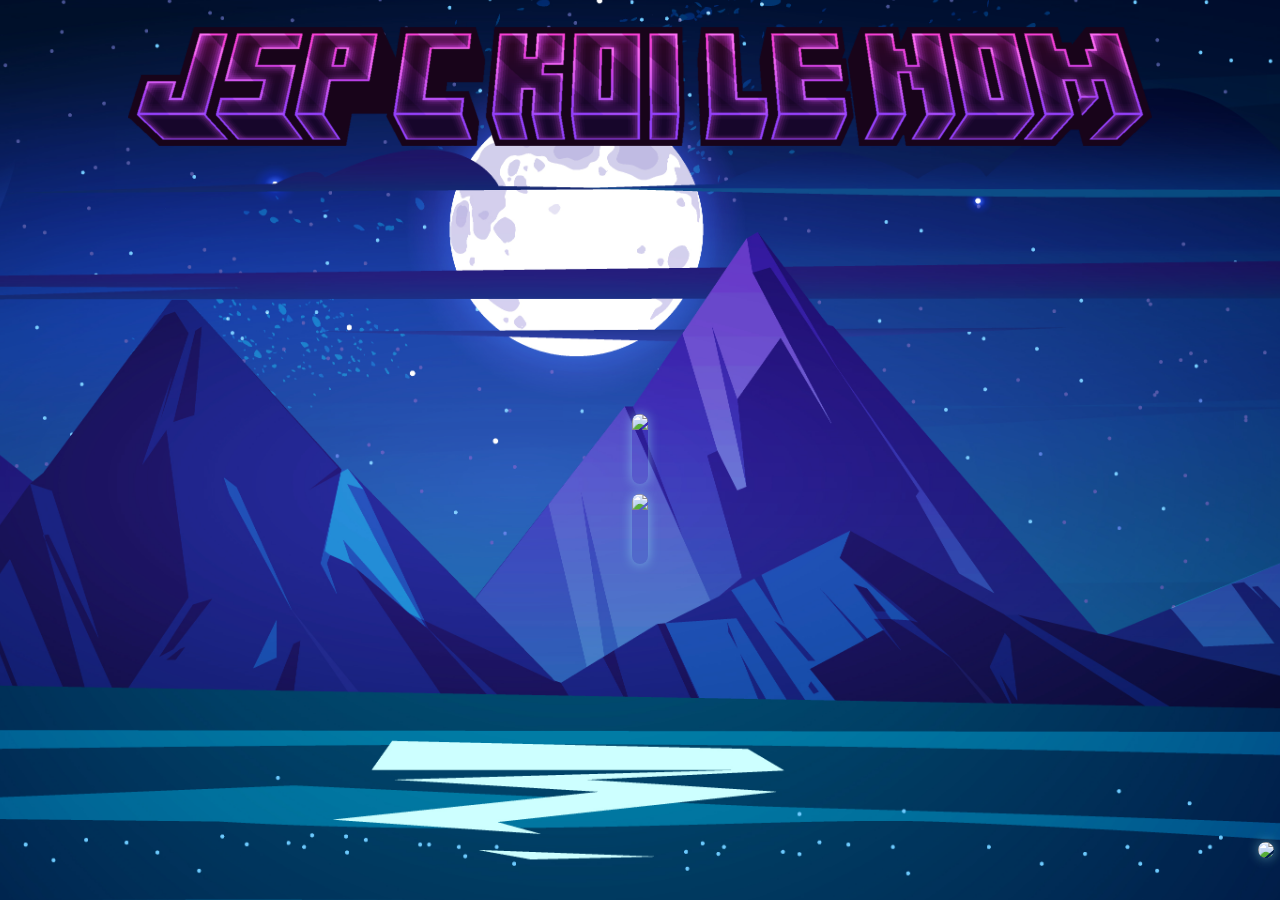
==== main_menu.html @ 4d18b7ef "Base" ====
<!DOCTYPE html>
<html lang="fr">
    <head>
        <meta charset="UTF-8">
        <meta name="viewport" content="width=device-width, initial-scale=1.0">
        <link rel="stylesheet" href="./css/main_menu.css">
        <link rel="shortcut icon" href="assets/icon.png" type="image/x-icon">
        <title>The jsp</title>
    </head>
    <body>
        <div id="container" class="ust">
            <div class="background" id="background"></div>
            <span id="content">
                <div id="menu" class="ust">
                    <img id="title" class="ust" src="./assets/main_menu/title.png">
                    <div id="buttons">    
                        <img class="button ust" id="play_btn" src="https://dabuttonfactory.com/button.png?t=Play [Pas encore la]&f=Open+Sans-Bold&ts=26&tc=fff&hp=98&vp=20&c=11&bgt=gradient&bgc=29b3b3&ebgc=783cad">
                        <img class="button ust" id="opt_btn" src="https://dabuttonfactory.com/button.png?t=Options [cassé]&f=Open+Sans-Bold&ts=26&tc=fff&hp=74&vp=20&c=11&bgt=gradient&bgc=29b3b3&ebgc=783cad">
                    </div>
                    <img class="button ust" id="g_btn" src="https://dabuttonfactory.com/button.png?t=Go to WebGL test page&f=Open+Sans-Bold&ts=26&tc=000&hp=97&vp=20&c=11&bgt=gradient&bgc=a0ff7c&ebgc=7cffd1">
                </div>
                <span id="quit_popup">
                    <h1 class="ust">Quitter ?</h1>
                    <img class="button_quit ust" id="no_btn_quit" src="https://dabuttonfactory.com/button.png?t=Non&f=Open+Sans-Bold&ts=26&tc=fff&hp=97&vp=20&c=11&bgt=unicolored&bgc=e10e0a">
                    <img class="button_quit ust" id="yes_btn_quit" src="https://dabuttonfactory.com/button.png?t=Oui&f=Open+Sans-Bold&ts=26&tc=fff&hp=97&vp=20&c=11&bgt=unicolored&bgc=2aea21">
                </span>
            </span>
        </div>
        <script src="./js/mainmenu_background.js"></script>
        <script src="./js/main_menu.js"></script>
        <script src="./js/copy_protection.js"></script>
    </body>
</html>
---- css/main_menu.css ----
* {
    margin: 0;
    padding: 0;
    box-sizing: border-box;
    font-family: monospace;
}

.ust {
    user-select: none;
    -moz-user-select: none;
    -webkit-user-drag: none;
    -webkit-user-select: none;
    -ms-user-select: none;
  }
  
Body, html {
    margin: 0;
    padding: 0;
    height: 100vh;
    overflow: hidden;
}
#container {
    position: relative;
    width: 100vw;
    height: 100vh;
    background-color: #282c34;
    overflow: hidden;
}
.background {
    position: absolute;
    top: -25%;
    left: -25%;
    width: 140vw;
    height: 140vh;
    background: url('../assets/main_menu/background.jpg') no-repeat center/cover;
    transition: transform 0.3s cubic-bezier(0.25, 1, 0.5, 1);
}

#menu {
    display: grid;
    position: relative;
    grid-template-columns: 1fr;
    justify-items: center;
    justify-content: center;
}

#buttons {
    display: grid;
    grid-template-rows: repeat(3, 70px);
    grid-gap: 10px;
    position: absolute;
    top: 46vh;
    justify-items: center;
}

.button {
    transition: ease-in 0.12s;
    border-radius: 15px;
    box-shadow: 0px 0px 12px rgba(157, 255, 250, 0.483);
    cursor: pointer;
    display: block;
    width: auto;  
}
#title {
    position: absolute;
    top: 3vh;
    scale: 1vh;
}

.button:hover {
    transform: scale(1.038);
}

#buttons :nth-child(1) {
    top:43vh;
    grid-row: 1;
}

#buttons :nth-child(2){
    top:54vh;
    grid-row: 2;
}

#g_btn {
    position: absolute;
    right: 0.5vw;
    top: 93.5vh;
}
#quit_popup {
    display: none;

}

/* #buttons :nth-child(3){
    top:65vh;
    grid-row: 3;
}



#quit_popup h1{
    margin-bottom: 30px;
    color: white;
    font-family: 'monospace';
}

.button_quit {
    margin-left: 10px;
    box-shadow: 0 0 10px rgba(255, 237, 237, 0.253);
    border-radius: 16px;
    transition: ease-in 0.06s;
}
.button_quit:hover {
    transform: scale(1.03);
} */
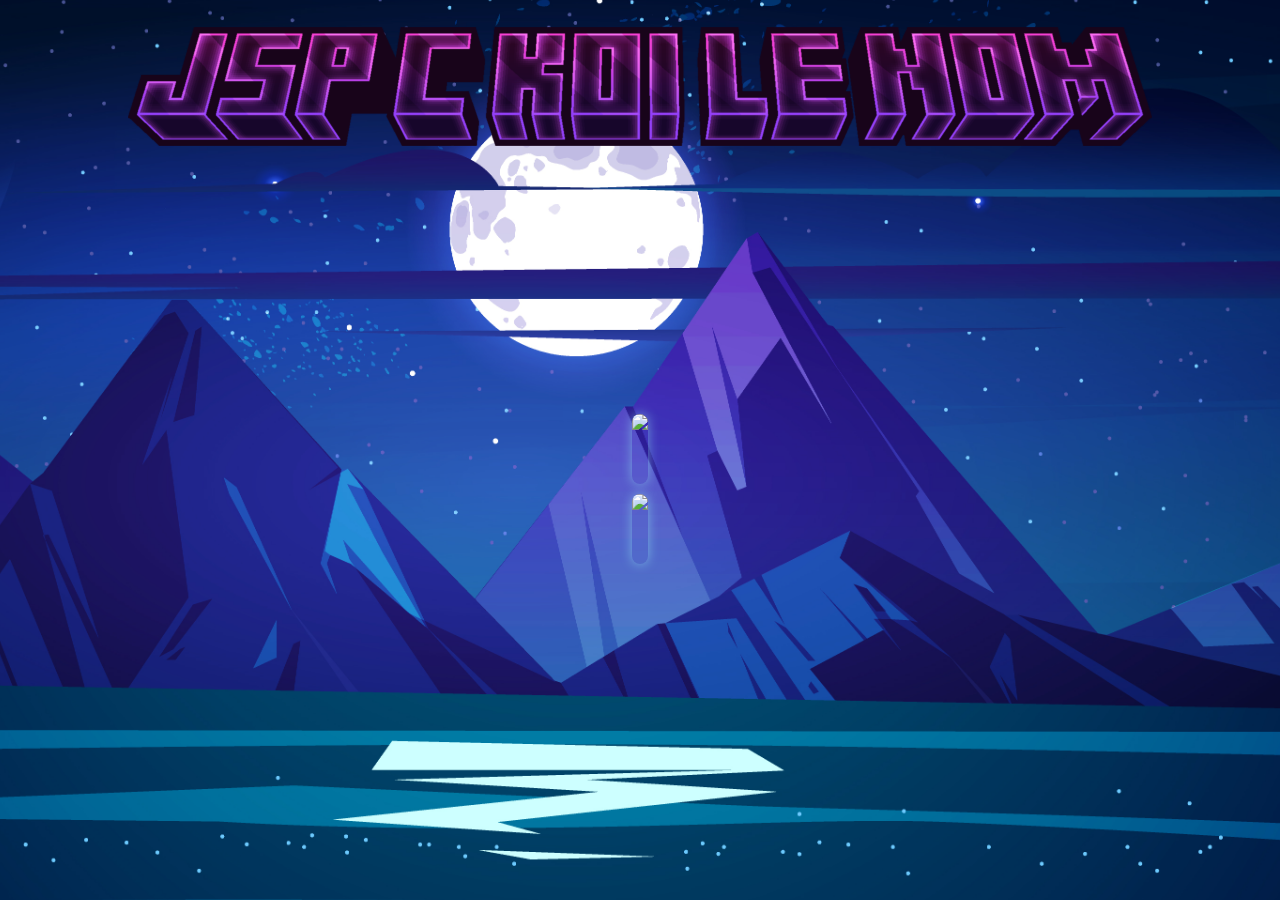
==== commit ca9f64b4: "START" ====
--- a/main_menu.html
+++ b/main_menu.html
@@ -14,10 +14,10 @@
                 <div id="menu" class="ust">
                     <img id="title" class="ust" src="./assets/main_menu/title.png">
                     <div id="buttons">    
-                        <img class="button ust" id="play_btn" src="https://dabuttonfactory.com/button.png?t=Play [Pas encore la]&f=Open+Sans-Bold&ts=26&tc=fff&hp=98&vp=20&c=11&bgt=gradient&bgc=29b3b3&ebgc=783cad">
+                        <img class="button ust" id="play_btn" src="https://dabuttonfactory.com/button.png?t=Play&f=Open+Sans-Bold&ts=26&tc=fff&hp=98&vp=20&c=11&bgt=gradient&bgc=29b3b3&ebgc=783cad">
                         <img class="button ust" id="opt_btn" src="https://dabuttonfactory.com/button.png?t=Options [cassé]&f=Open+Sans-Bold&ts=26&tc=fff&hp=74&vp=20&c=11&bgt=gradient&bgc=29b3b3&ebgc=783cad">
                     </div>
-                    <img class="button ust" id="g_btn" src="https://dabuttonfactory.com/button.png?t=Go to WebGL test page&f=Open+Sans-Bold&ts=26&tc=000&hp=97&vp=20&c=11&bgt=gradient&bgc=a0ff7c&ebgc=7cffd1">
+                    <!-- <img class="button ust" id="g_btn" src="https://dabuttonfactory.com/button.png?t=Go to WebGL test page&f=Open+Sans-Bold&ts=26&tc=000&hp=97&vp=20&c=11&bgt=gradient&bgc=a0ff7c&ebgc=7cffd1"> -->
                 </div>
                 <span id="quit_popup">
                     <h1 class="ust">Quitter ?</h1>
--- a/css/main_menu.css
+++ b/css/main_menu.css
@@ -86,17 +86,22 @@
     right: 0.5vw;
     top: 93.5vh;
 }
-#quit_popup {
-    display: none;
-
-}
 
 /* #buttons :nth-child(3){
     top:65vh;
     grid-row: 3;
 }
 
-
+#quit_popup {
+    display: none;
+    position: absolute;
+    top:40vh;
+    left: 27.3vw;
+    background-color: #282c34;
+    border-radius: 20px;
+    padding: 40px 60px 50px 50px;
+    text-align: center;
+}
 
 #quit_popup h1{
     margin-bottom: 30px;
